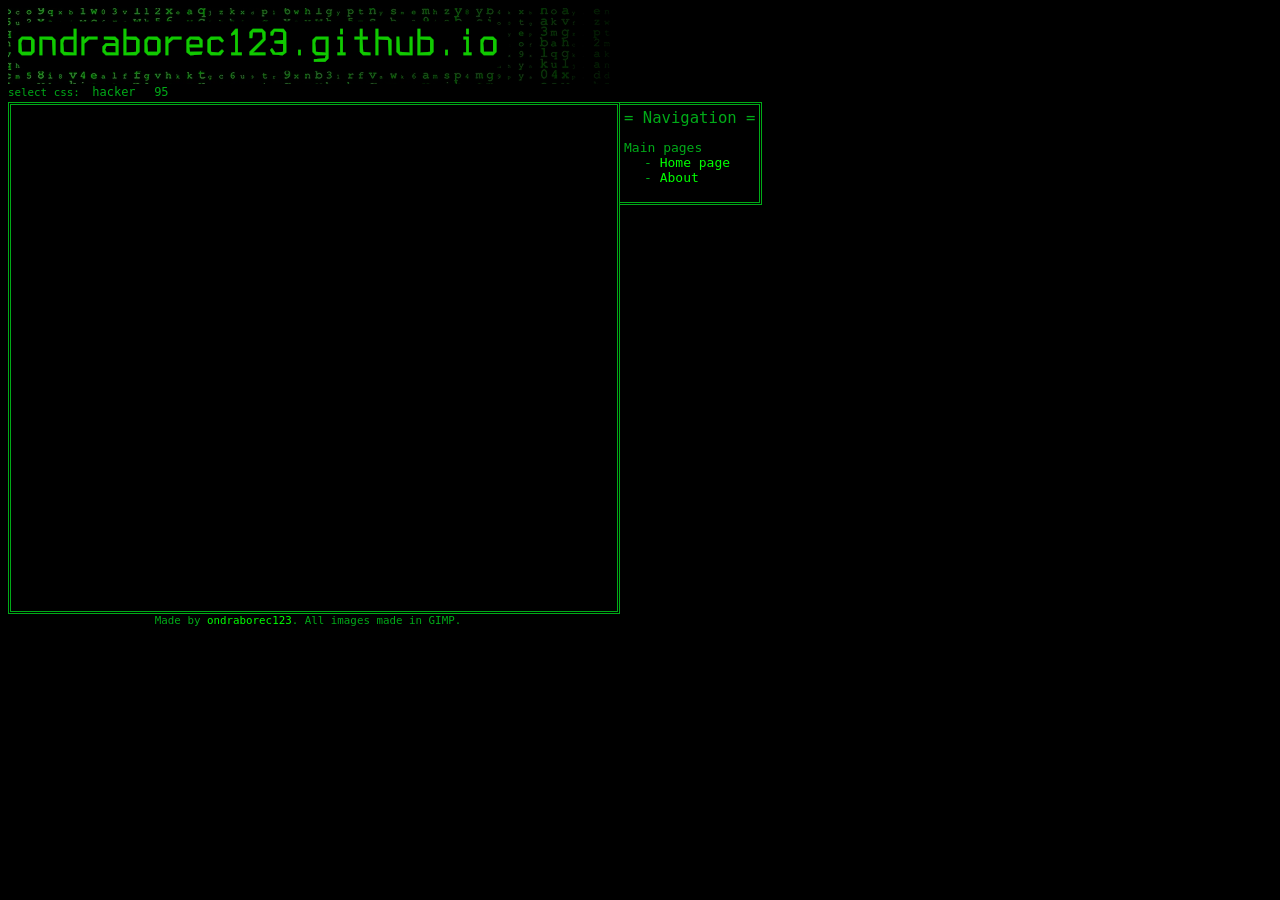
==== blankpage.html @ 2ff58034 "added 95.css" ====
<!DOCTYPE html>
<html>
    <head>
        <link id="theme" rel="stylesheet" href="/hacker.css">
		<script src="themescript.js"></script>

        <title>ondraborec123's webpage</title>
    </head>
    <body>

		<!-- HEADER -->
		<div class="header"></div>

		<!-- THEMECHOOSER-->
		<div class="themechooser"></div>
		<script src="/themenavi.js"></script>

		<!-- NAV -->
		<div class="nav"></div>
		<script src="/navi.js"></script>

		<!-- MAIN (ARTICLE) -->
		<div class="article">
        </div>

		<!-- FOOTER -->
		<div class="footer"></div>
		<script src="/footer.js"></script>

    </body>
</html>
---- hacker.css ----
/* fonts */
@font-face {
    font-family: Speed;
    src: url('/fonts/Speed\ Rusher.ttf');
}
::selection {
  background-color: lightgreen;
  color: black;
}
/* main things */
body {
    font-family: monospace;
    background-color: black;
	color: #01aa18;
}
h1, h2, h3, h4 { font-family: Speed; color: #1ebc33; }
a { color: lime; text-decoration: none; }
a:hover { text-decoration: underline;}
dd { margin-left: 20px; }
dd:before { content: "- "; }
hr { border: 1px solid darkgrey; }

/* header */
.header {
    width: 600px;
    height: 70px;
    padding: 3px;
    border-bottom: none;
    background-image: url('/images/hacker.png');
}

/* themechooser */
.themechooser { padding-bottom: 2px; }
.themechooser button {
	font-family: monospace;
	border: none;
	color: #01aa18;
	font-size: small;
	cursor: pointer;
	background-color: black;
}
.themechooser button:hover { text-decoration: underline; }

/* nav */
.nav {
	position: absolute;
	left: 620px;
	padding: 4px;
	border: 3px double #01aa18;
	border-left: none;
}

 /* article */
.article {
    width: 600px;
    padding: 3px;
    min-height: 500px;
    border: 3px double #01aa18;
}

/* footer */
.footer {
	width: 600px;
	display:flex;
	justify-content: center;
}
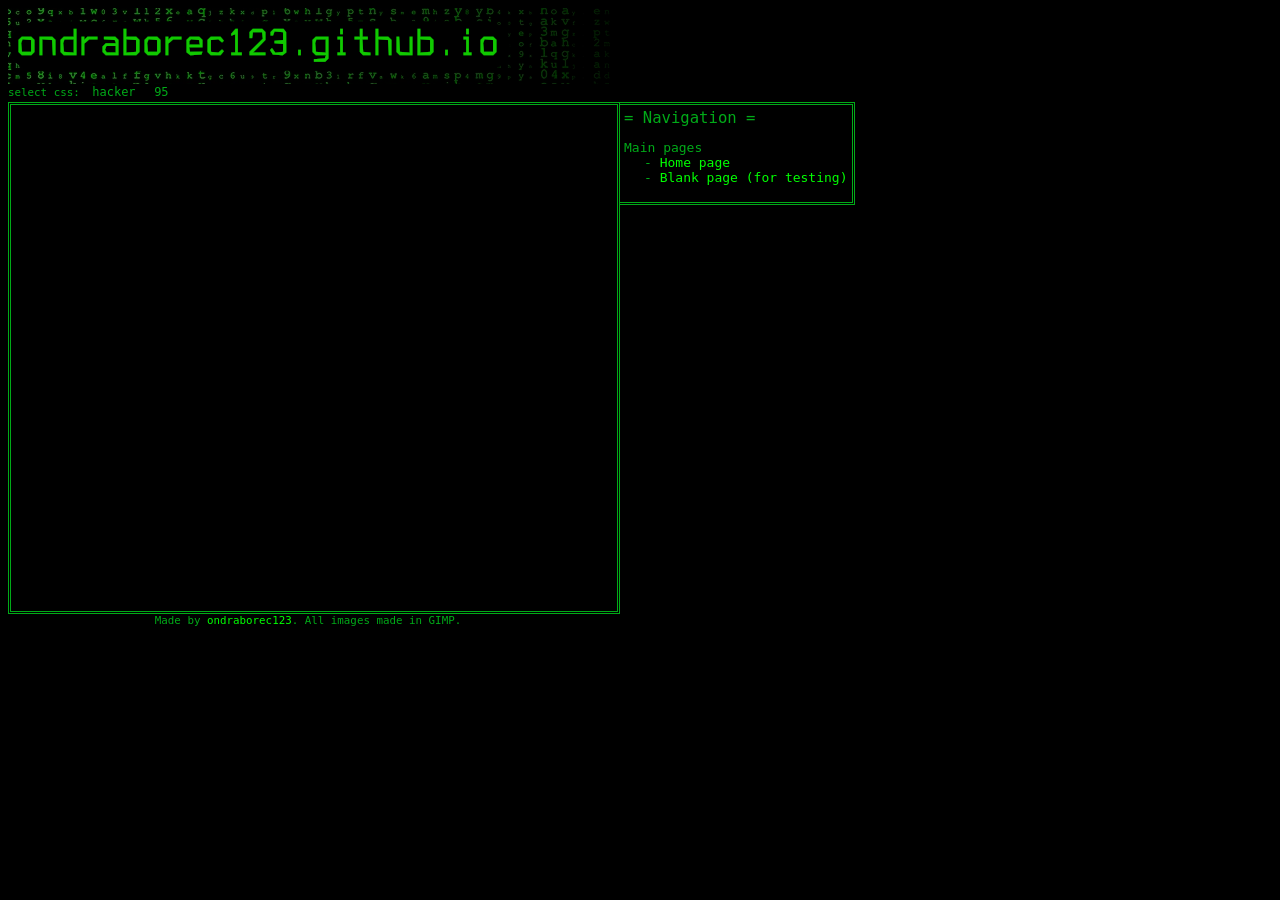
==== commit 8463285d: "little tweaks" ====
--- a/blankpage.html
+++ b/blankpage.html
@@ -3,7 +3,6 @@
     <head>
         <link id="theme" rel="stylesheet" href="/hacker.css">
 		<script src="themescript.js"></script>
-
         <title>ondraborec123's webpage</title>
     </head>
     <body>
